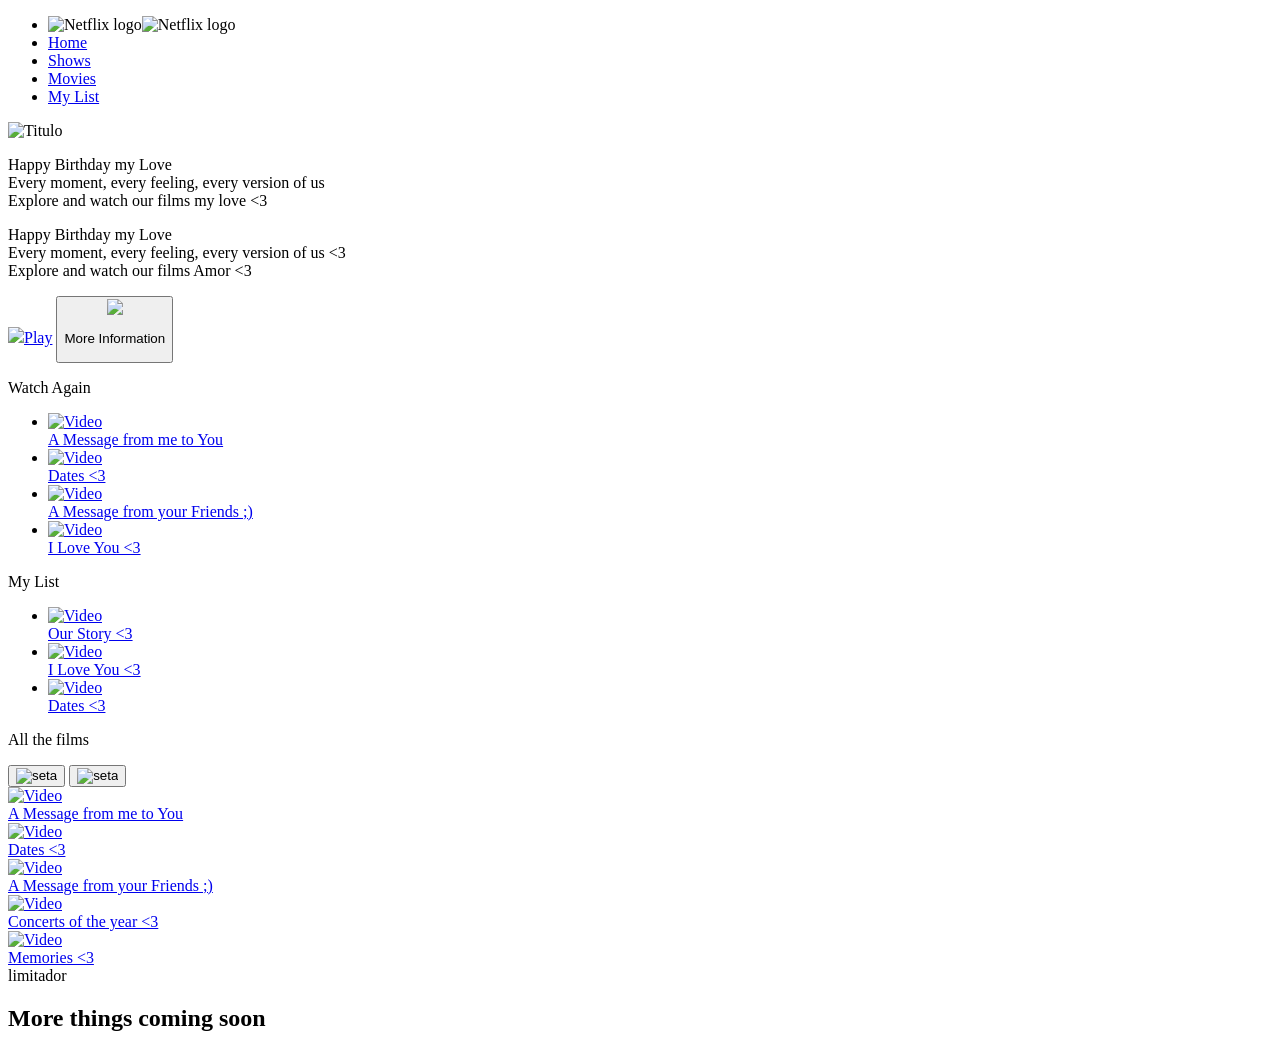
==== principal.html @ 771e9ddb "Update principal.html" ====
<!DOCTYPE html>
<html lang="pt-br">
<head>
    <meta charset="UTF-8">
    <meta http-equiv="X-UA-Compatible" content="IE=edge">
    <meta name="viewport" content="width=device-width, initial-scale=1.0">
    <title>Home - Netflix</title>
    <link rel="shortcut icon" href="img/Logo-site.png">
    <link rel="stylesheet" href="style.css">
    <link rel="stylesheet" href="media.css">
    <link rel="preconnect" href="https://fonts.googleapis.com">
    <link rel="preconnect" href="https://fonts.gstatic.com" crossorigin>
    <link href="https://fonts.googleapis.com/css2?family=Montserrat:wght@100;200;300;400;500;600&display=swap" rel="stylesheet">
    <script type="text/javascript" src="script.js" defer></script>
</head>

<body>

<!--TOPO DA PAGINA, CABEÇARIO CONTENDO: LOGO/INICIO/SÉRIES/FILMES/(MINHA LISTA - APENAS NO PC) E TODOS OS LINKS REDIRECIONANDO PARA A PÁGINA PRINCIPAL-->

    <header class="cabecario">
        <ul class="cabecario__lista">
            <li><img src="img/Nlogo.png" alt="Netflix logo" class="nlogo"><img src="img/Netflix_logo.png" alt="Netflix logo" class="cabecario__item container__logo sumir__mobile"></li>
            <li class="cabecario__item"><a href="principal.html" class="cabecario__link">Home</a></li>
            <li class="cabecario__item"><a href="principal.html" class="cabecario__link">Shows</a></li>
            <li class="cabecario__item"><a href="principal.html" class="cabecario__link">Movies</a></li>
            <li class="cabecario__item mobile__sumir"><a href="principal.html" class="cabecario__link">My List</a></li>
        </ul>
    </header>

<!--FILME EM EXIBIÇÃO COM UMA BACKGROUND DO FILME(NO CELULAR É OUTRO BACKGROUND) JUNTO COM UM BOTÃO PARA ASSISTIR E UM PARA (MAIS INFORMAÇÕES - NÃO ESTÁ FUNCIONANDO, FUTURAMENTE ESTARÁ)-->

    <section class="container__background">
        <img src="img/Titulo.png" alt="Titulo" class="container__titulo">
        <p class="container__texto__mobile">Happy Birthday my Love<br> Every moment, every feeling, every version of us<br> Explore and watch our films my love <3<br> 
        <p class="container__texto mobile__sumir">Happy Birthday my Love<br> Every moment, every feeling, every version of us <3<br> Explore and watch our films Amor <3</p>
        <div class="container__botao">
            <a href="filme5.html" class="botao__assistir"><img src="img/Play.png" class="play">Play</a> 
            <button class="botao__assistir info"><img src="img/info.png" class="play"><p class="mais__info">More Information</p></button>    
        </div>
    </section>

<!--SEÇÃO CONTENDO FILMES DO ASSISTIR NOVAMENTE(OS FILMES SÃO COLOCADOS MANUALMENTE)-->

    <section class="container">
        <p class="container__texto">Watch Again</p>
        <ul class="container__lista">
            
            <li class="container__video">
                <a href="filme1.html">
                    <img src="img/video1.png" alt="Video" class="cropped">
                    <div class="desc">A Message from me to You</div>
                </a>
            </li>

            <li class="container__video">
                <a href="filme2.html">
                    <img src="img/video2.png" alt="Video" class="cropped">
                    <div class="desc">Dates <3</div>
                </a>
            </li>

            <li class="container__video">
                <a href="filme3.html">
                    <img src="img/video3.png" alt="Video" class="cropped">
                    <div class="desc">A Message from your Friends ;)</div>
                </a>
            </li>

            <li class="container__video">
                <a href="filme4.html">
                    <img src="img/video4.png" alt="Video" class="cropped">
                    <div class="desc">I Love You <3</div>
                </a>
            </li>
        </ul>
    </section>

<!--SEÇÃO CONTENDO FILMES DA MINHA LISTA(OS FILMES SÃO COLOCADOS MANUALMENTE)-->

    <section class="container">
        <p class="container__texto">My List</p>
        <ul class="container__lista">

            <li class="container__video">
                <a href="filme5.html">
                    <img src="img/video5.png" alt="Video" class="cropped">
                    <div class="desc">Our Story <3</div>
                </a>
            </li>

            <li class="container__video">
                <a href="filme4.html">
                    <img src="img/video4.png" alt="Video" class="cropped">
                    <div class="desc">I Love You <3</div>
                </a>
            </li>

            <li class="container__video">
                <a href="filme2.html">
                    <img src="img/video2.png" alt="Video" class="cropped">
                    <div class="desc">Dates <3</div>
                </a>
            </li>

        </ul>
    </section>

<!--SEÇÃO CONTENDO TODOS OS FILMES(OS FILMES SÃO COLOCADOS MANUALMENTE)-->

    <section class="container">
        <p class="container__texto">All the films</p>

        <div id="carrosel">
        <button type="button" id="btnleft"><img src="img/Carrosel-setae.png" alt="seta" class="botao__seta"></button>
        <button type="button" id="btnright"><img src="img/Carrosel-setad.png" alt="seta" class="botao__seta"></button>

        <div class="container__lista" id="container">

            <div class="container__video carrossel_item">
                <a href="filme1.html">
                    <img src="img/video1.png" alt="Video" class="cropped">
                    <div class="desc">A Message from me to You</div>
                </a>
            </div>

            <div class="container__video carrossel_item">
                <a href="filme2.html">
                    <img src="img/video2.png" alt="Video" class="cropped">
                    <div class="desc">Dates <3</div>
                </a>
            </div>

            <div class="container__video carrossel_item">
                <a href="filme3.html">
                    <img src="img/video3.png" alt="Video" class="cropped">
                    <div class="desc">A Message from your Friends ;)</div>
                </a>
            </div>

            <div class="container__video carrossel_item">
                <a href="filme4.html">
                    <img src="img/video4.png" alt="Video" class="cropped">
                    <div class="desc">Concerts of the year <3</div>
                </a>
            </div>

            <div class="container__video carrossel_item">
                <a href="filme5.html">
                    <img src="img/video5.png" alt="Video" class="cropped">
                    <div class="desc">Memories <3</div>
                </a>
            </div>
        
            <div id="limitador">limitador</div>
        </div>
        </div>

    </section>

<!--RODAPE DA PAGINA-->

    <footer class="rodape">
        <h2 class="rodape__texto">More things coming soon</h2> 
    </footer>
</body>

</html>
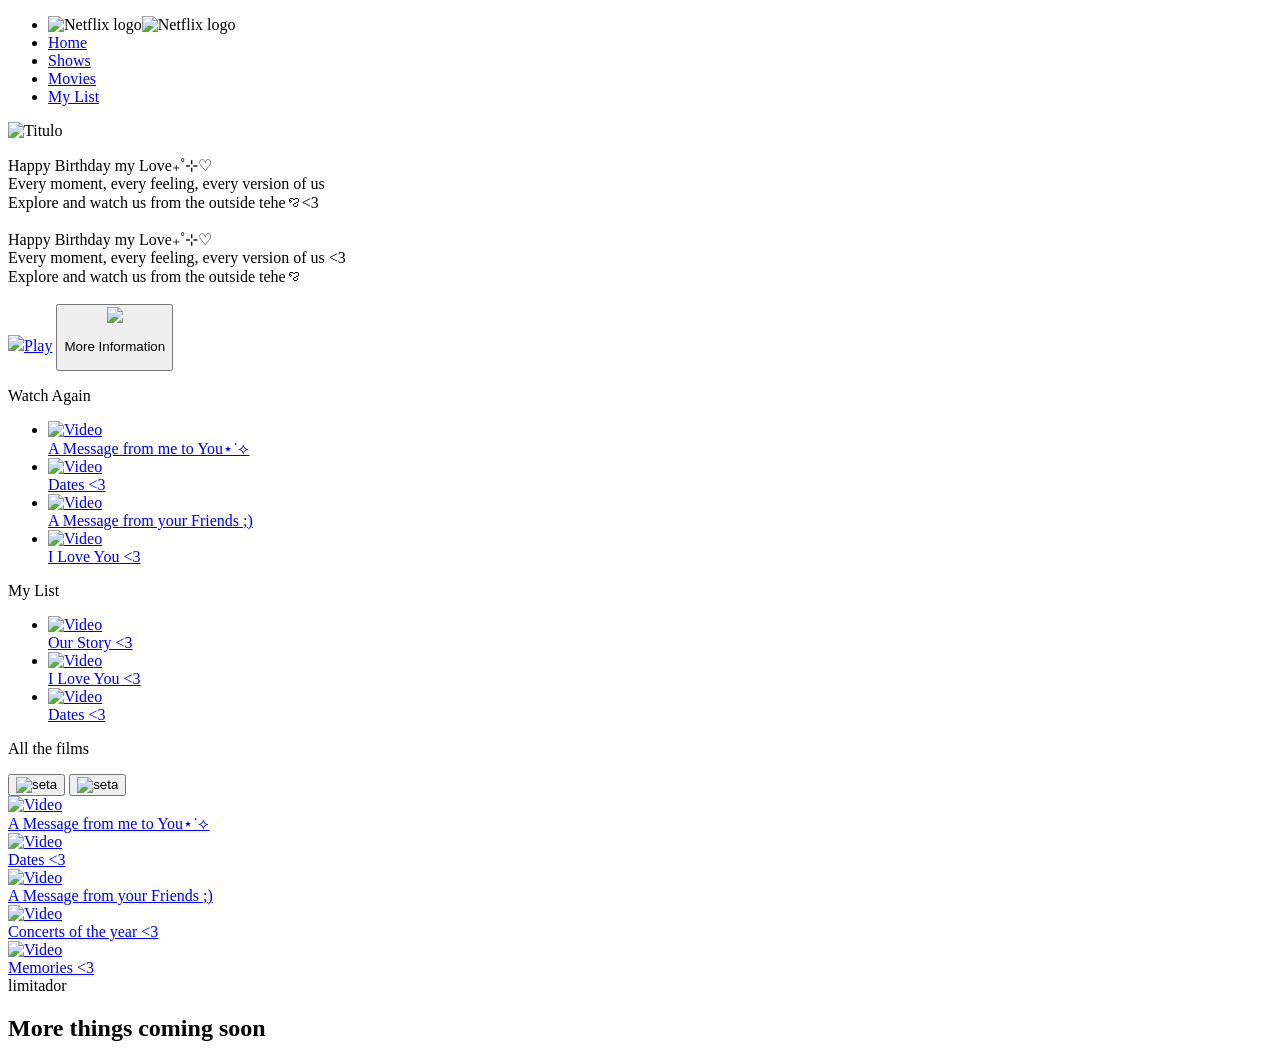
==== commit 5d5deb7f: "Update principal.html" ====
--- a/principal.html
+++ b/principal.html
@@ -32,8 +32,8 @@
 
     <section class="container__background">
         <img src="img/Titulo.png" alt="Titulo" class="container__titulo">
-        <p class="container__texto__mobile">Happy Birthday my Love<br> Every moment, every feeling, every version of us<br> Explore and watch our films my love <3<br> 
-        <p class="container__texto mobile__sumir">Happy Birthday my Love<br> Every moment, every feeling, every version of us <3<br> Explore and watch our films Amor <3</p>
+        <p class="container__texto__mobile">Happy Birthday my Love₊˚⊹♡<br> Every moment, every feeling, every version of us<br>Explore and watch us from the outside teheㅤꨄ︎<3<br> 
+        <p class="container__texto mobile__sumir">Happy Birthday my Love₊˚⊹♡<br> Every moment, every feeling, every version of us <3<br>Explore and watch us from the outside teheㅤꨄ︎</p>
         <div class="container__botao">
             <a href="filme5.html" class="botao__assistir"><img src="img/Play.png" class="play">Play</a> 
             <button class="botao__assistir info"><img src="img/info.png" class="play"><p class="mais__info">More Information</p></button>    
@@ -49,7 +49,7 @@
             <li class="container__video">
                 <a href="filme1.html">
                     <img src="img/video1.png" alt="Video" class="cropped">
-                    <div class="desc">A Message from me to You</div>
+                    <div class="desc">A Message from me to You⋆˙⟡</div>
                 </a>
             </li>
 
@@ -120,7 +120,7 @@
             <div class="container__video carrossel_item">
                 <a href="filme1.html">
                     <img src="img/video1.png" alt="Video" class="cropped">
-                    <div class="desc">A Message from me to You</div>
+                    <div class="desc">A Message from me to You⋆˙⟡</div>
                 </a>
             </div>
 
